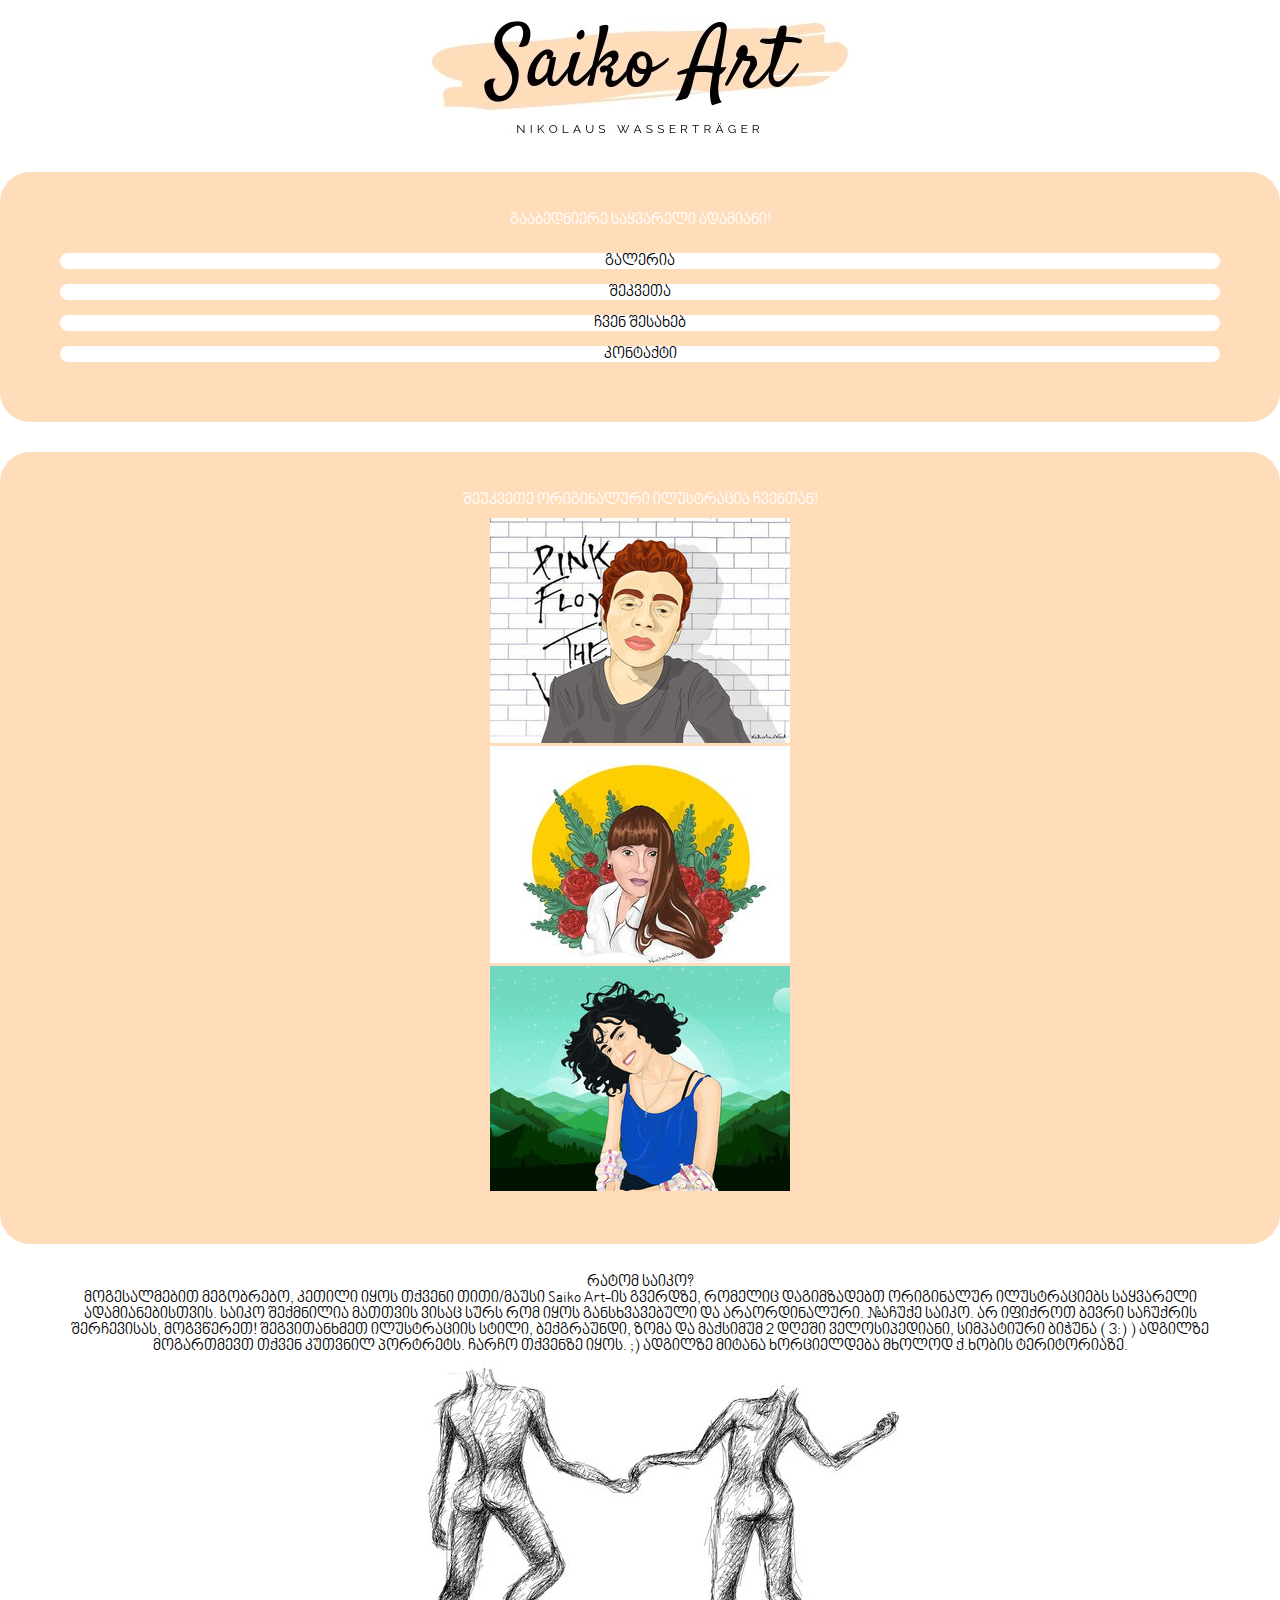
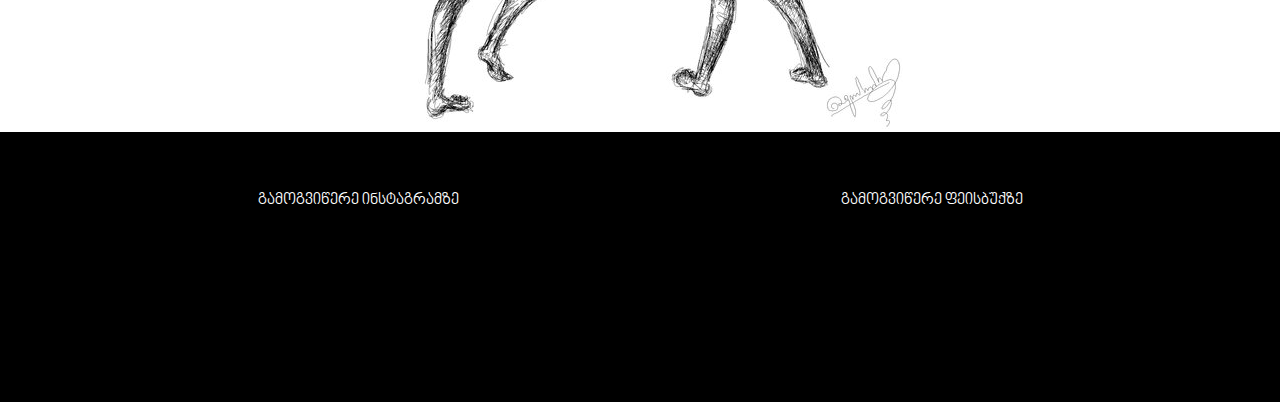
==== index.html @ 6c52dcac "saboloo proeqti" ====
<!DOCTYPE html>
<html>
<head>
	<title>Saiko Art</title>
	<link rel="icon" type="image/png" href="images/icons/logo.ico"/>

	<link rel="stylesheet" type="text/css" href="style/reset.css"> 
	<link rel="stylesheet" href="https://stackpath.bootstrapcdn.com/bootstrap/4.1.3/css/bootstrap.min.css" integrity="sha384-MCw98/SFnGE8fJT3GXwEOngsV7Zt27NXFoaoApmYm81iuXoPkFOJwJ8ERdknLPMO" crossorigin="anonymous">
	<link rel="stylesheet" type="text/css" href="style/fonts.css">

	<link rel="stylesheet" type="text/css" href="style/main.css"> 


</head>


<body class="nino-mtavruli">
	
    <section class="logo-img" >
    	<img src="images/logo.jpg">
    </section> 
    
    <section class="container">
    	<h2>გააბედნიერე საყვარელი ადამიანი!</h2>
    	 <div class="row">
    	 	<div class="col container-item">
    	 		<h4><a href="Gallery.html">გალერია</a></h4>
    	 	</div>
    	 <div class="col container-item">
    	 		<h4> <a href="order.html">შეკვეთა</a></h4>
    	 	</div>
    	   <div class="col container-item">
    	 		<h4> <a href="about.html">ჩვენ შესახებ</a></h4>
    	 	</div>
    	 	<div class="col container-item">
    	 		<h4> <a href="contact.html">კონტაქტი</a></h4>
    	 	</div>
	</div>
    </section>

    
    <section class="container-fluid">
    	<h2>შეუკვეთე ორიგინალური ილუსტრაცია ჩვენთან!</h2>
    <div class="row">
    	
    	<div class="col img"> <img src="images/luka.jpg"></div>
    	<div class="col img"> <img src="images/tamo.jpg"></div>
    	<div class="col img"> <img src="images/salo.jpg"></div>
	    
	</div>
    </section>

    <section class="article">
    	<h1> რატომ საიკო? </h1>
    	   <P>მოგესალმებით მეგობრებო, კეთილი იყოს თქვენი თითი/მაუსი Saiko Art-ის გვერდზე, რომელიც დაგიმზადებთ ორიგინალურ ილუსტრაციებს საყვარელი ადამიანებისთვის. საიკო შექმნილია მათთვის ვისაც სურს რომ იყოს განსხვავებული და არაორდინალური. #აჩუქე საიკო. არ იფიქროთ ბევრი საჩუქრის შერჩევისას, მოგვწერეთ! შეგვითანხმეთ ილუსტრაციის სტილი, ბექგრაუნდი, ზომა და მაქსიმუმ 2 დღეში ველოსიპედიანი, სიმპატიური ბიჭუნა ( 3:) ) ადგილზე მოგართმევთ თქვენ კუთვნილ პორტრეტს. ჩარჩო თქვენზე იყოს. ;) ადგილზე მიტანა ხორციელდება მხოლოდ ქ.ხობის ტერიტორიაზე. </P>


    </section>


    <section class="logo-img">
    	<img src="images/background.jpg">
    	
    </section>



<footer>
	<div class="display-inline-block left">
		<ul>
		<li class="display-inline-block"><a target="blank" href="https://www.instagram.com/nika_wassertrager/" class="playfair-font">გამოგვიწერე ინსტაგრამზე</a></li>
	</ul>
</div>
<div class="display-inline-block right">
	<ul>
			<li class="display-inline-block"><a target="blank" href="https://facebook.com/SaikoArt25/" class="playfair-font">გამოგვიწერე ფეისბუქზე</a></li><!--
			--><li class="display-inline-block"><a href="#"><i class="fab fa-facebook-f"></i></a></li><!--
		    --><li class="display-inline-block"><a href="#"><i class="fab fa-twitter"></i></a></li><!--
		--><li class="display-inline-block"><a href="#"><i class="fas fa-camera-retro"></i></a></li>
	</ul>
</div>
</footer>



   




<script src="https://code.jquery.com/jquery-3.3.1.slim.min.js" integrity="sha384-q8i/X+965DzO0rT7abK41JStQIAqVgRVzpbzo5smXKp4YfRvH+8abtTE1Pi6jizo" crossorigin="anonymous"></script>
<script src="https://cdnjs.cloudflare.com/ajax/libs/popper.js/1.14.3/umd/popper.min.js" integrity="sha384-ZMP7rVo3mIykV+2+9J3UJ46jBk0WLaUAdn689aCwoqbBJiSnjAK/l8WvCWPIPm49" crossorigin="anonymous"></script>
<script src="https://stackpath.bootstrapcdn.com/bootstrap/4.1.3/js/bootstrap.min.js" integrity="sha384-ChfqqxuZUCnJSK3+MXmPNIyE6ZbWh2IMqE241rYiqJxyMiZ6OW/JmZQ5stwEULTy" crossorigin="anonymous"></script>
</body>
</html>
---- style/fonts.css ----
@font-face {
    font-family: 'BPG Nino Mtavruli';
    src: url('../fonts/bpg-nino-mtavruli-webfont.eot'); /* IE9 Compat Modes */
    src: url('../fonts/bpg-nino-mtavruli-webfont.eot?#iefix') format('embedded-opentype'), /* IE6-IE8 */
         url('../fonts/bpg-nino-mtavruli-webfont.woff2') format('woff2'), /* Super Modern Browsers */
         url('../fonts/bpg-nino-mtavruli-webfont.woff') format('woff'), /* Pretty Modern Browsers */
         url('../fonts/bpg-nino-mtavruli-webfont.ttf') format('truetype'), /* Safari, Android, iOS */
         url('../fonts/bpg-nino-mtavruli-webfont.svg#bpg_nino_mtavruliregular') format('svg'); /* Legacy iOS */
}
---- style/main.css ----
body {
	font-family: 'BPG Nino Mtavruli';
}


.container {
	background-color:#FFDDBB;
	padding:40px;
	margin-bottom:30px;
	text-align:center;
	color:#fff;
	margin-top:30px;
	border-radius:30px;
	
}

h4 {
	margin-top:15px;
    text-decoration: none;
}

.container-fluid {
	background-color:#FFDDBB;
	padding:40px;
	text-align:center;
	color:#fff;
	border-radius:30px;
}


.logo-img {
	text-align:center;


}

.container-item {
	background-color:#fff;
	border:0px solid black;
	color:#000;
	text-align:center;
	border-radius:30px;
	text-decoration:none;
	margin:10px;

}

body {

}

.row {
	text-decoration:none;
	padding:10px;
}

h1 {
	text-align:center;
	margin-top:30px;
}

p {
	text-align:center;
	margin-right:50px;
	margin-left:50px;
}

footer {
	background-color:black;
	height:150px;
	text-align:center;
	color:white;
	padding:60px;
	

}

.image {
	text-align:center;

}

.display-inline-block {
	display: inline-block;
}

a {
	color: inherit;
	text-decoration: none;
}

a:hover {
	opacity: 0.5;
	text-decoration:none;
	color:#FFDDBB;
}


footer .left {
	width: 50%;
	text-align: left;


	footer .right {
	width: 49%;
	text-align: right;
}



footer li {
	margin-right: 15px;
}

footer .left li:last-child {
	margin-right: 0;
}

footer .right li:last-child {
	margin-right: 0;
}
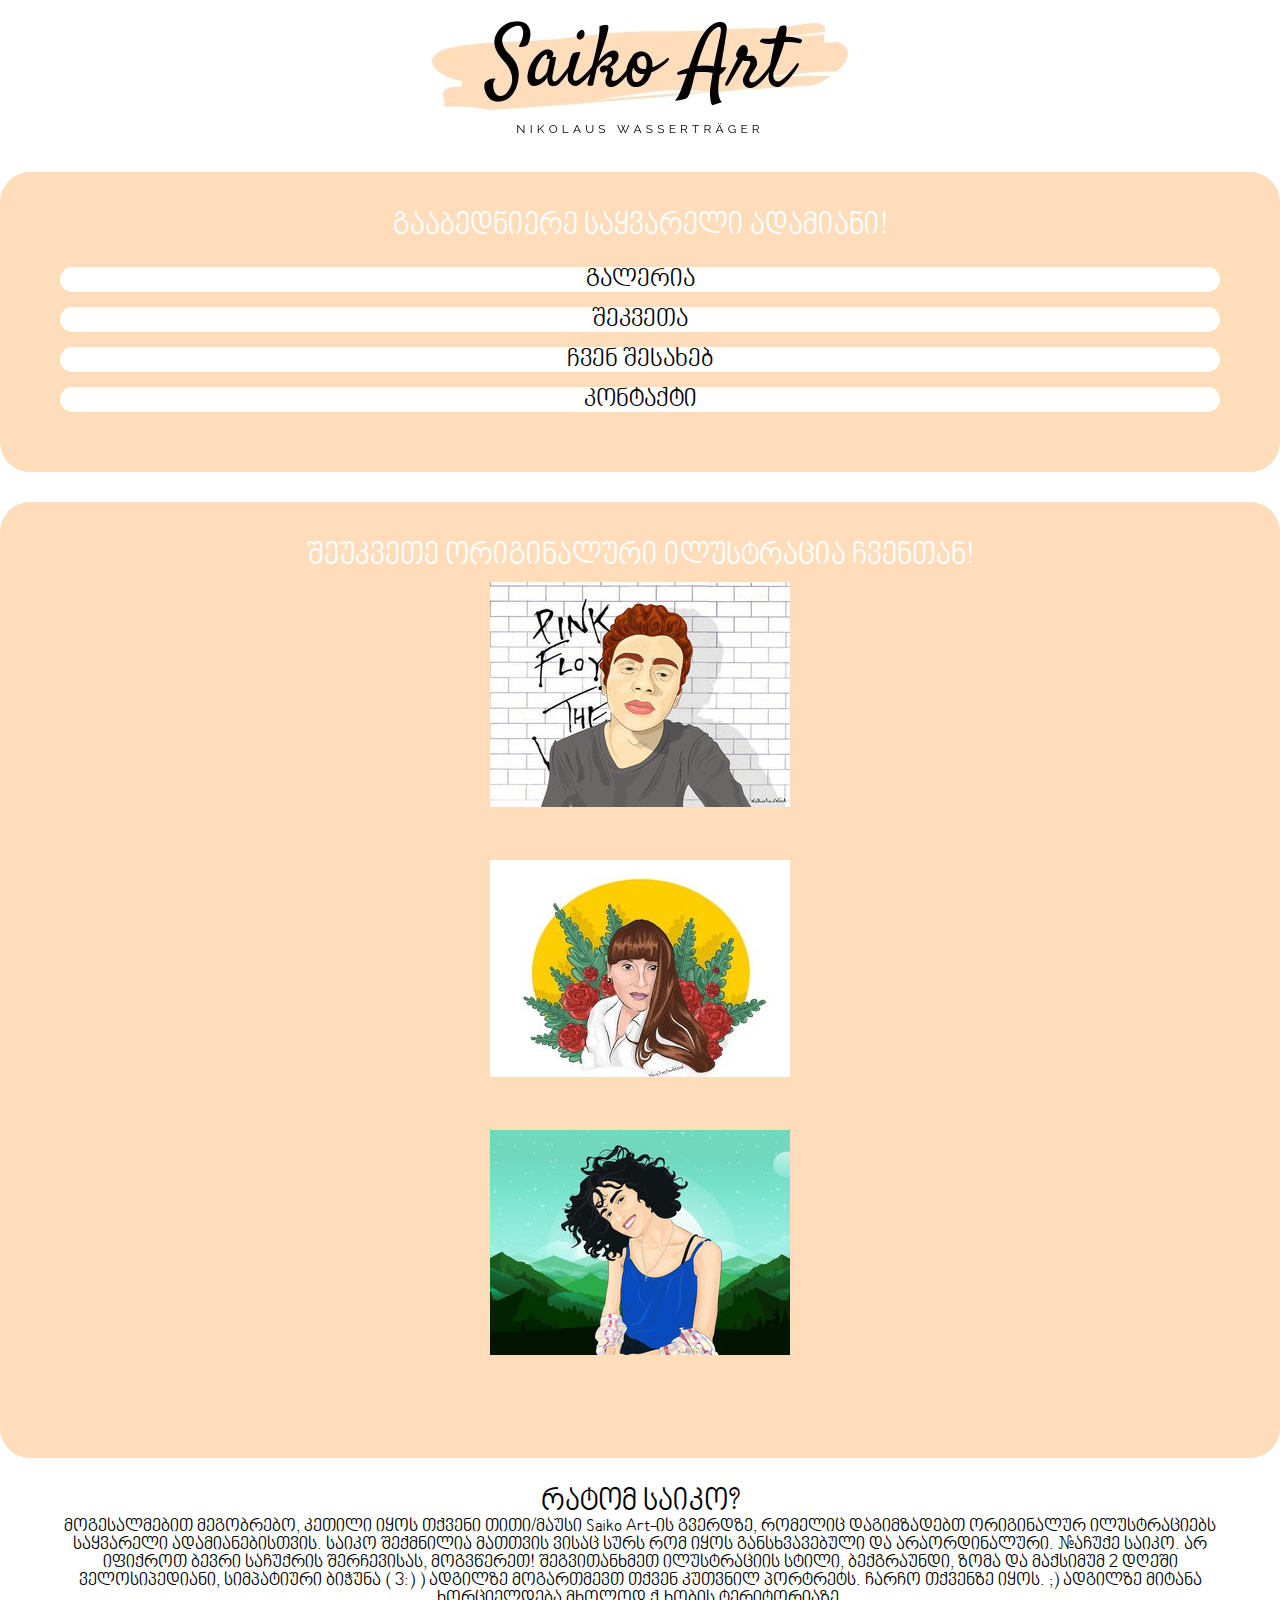
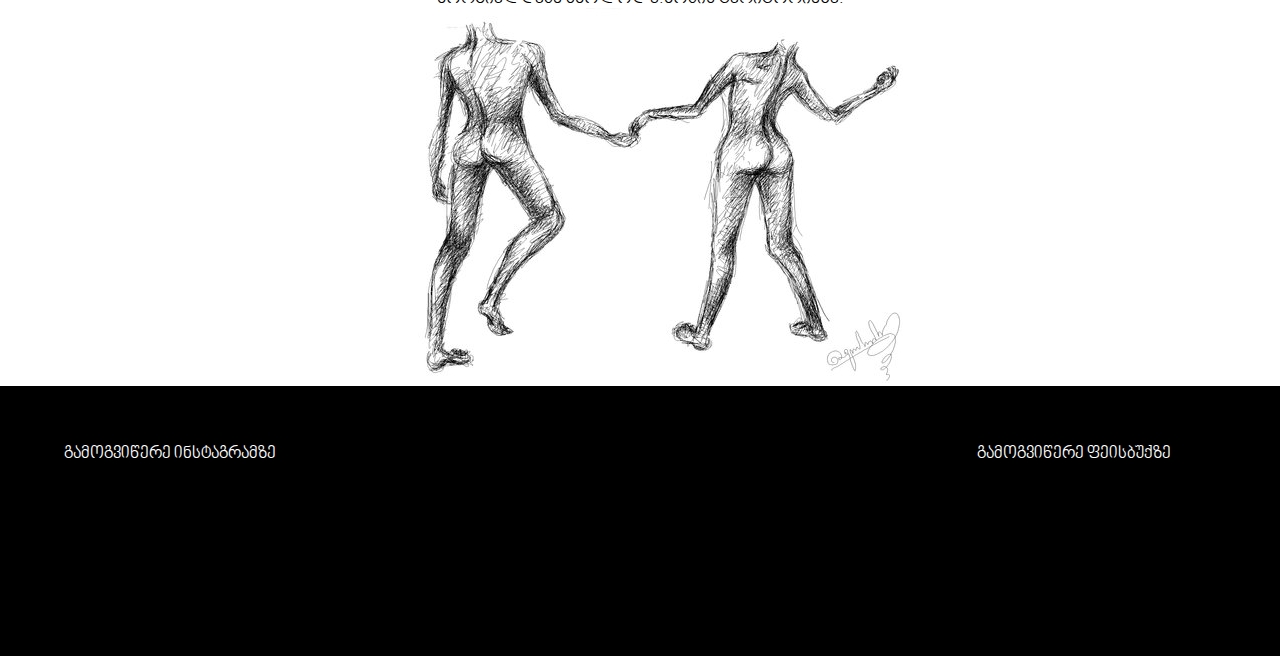
==== commit ce9699b3: "Update index.html" ====
--- a/index.html
+++ b/index.html
@@ -24,7 +24,7 @@
     	<h2>გააბედნიერე საყვარელი ადამიანი!</h2>
     	 <div class="row">
     	 	<div class="col container-item">
-    	 		<h4><a href="Gallery.html">გალერია</a></h4>
+    	 		<h4><a href="gallery.html">გალერია</a></h4>
     	 	</div>
     	 <div class="col container-item">
     	 		<h4> <a href="order.html">შეკვეთა</a></h4>
@@ -92,4 +92,4 @@
 <script src="https://cdnjs.cloudflare.com/ajax/libs/popper.js/1.14.3/umd/popper.min.js" integrity="sha384-ZMP7rVo3mIykV+2+9J3UJ46jBk0WLaUAdn689aCwoqbBJiSnjAK/l8WvCWPIPm49" crossorigin="anonymous"></script>
 <script src="https://stackpath.bootstrapcdn.com/bootstrap/4.1.3/js/bootstrap.min.js" integrity="sha384-ChfqqxuZUCnJSK3+MXmPNIyE6ZbWh2IMqE241rYiqJxyMiZ6OW/JmZQ5stwEULTy" crossorigin="anonymous"></script>
 </body>
-</html>+</html>
--- a/style/main.css
+++ b/style/main.css
@@ -98,7 +98,8 @@
 
 footer .left {
 	width: 50%;
-	text-align: left;
+	text-align: left; 
+}
 
 
 	footer .right {
@@ -118,4 +119,151 @@
 
 footer .right li:last-child {
 	margin-right: 0;
-}+}
+
+.col.img {
+margin-bottom:50px;
+}
+
+.container-item.button {
+	margin:auto;
+	width:300px;
+}
+
+
+
+/* Extra small devices (phones, less than 768px) */
+/* No media query since this is the default in Bootstrap */
+
+/* Small devices (tablets, 768px and up) */
+@media (min-width:320px) { 
+
+
+p {
+	font-size:50px;
+
+
+}
+
+
+h4 {
+
+
+font-size:80px;
+
+}
+
+
+li {
+	font-size:32px;
+}
+
+
+
+h2 {
+
+    font-size:80px;
+
+
+}
+
+
+
+ h1 {
+
+     font-size:100px;
+
+ }
+
+
+}
+/* Medium devices (desktops, 992px and up) */
+@media (min-width:992px) { 
+
+p   {
+    
+    font-size:18px;
+
+
+ }
+
+h4 {
+
+
+font-size:26px;
+
+}
+
+
+li {
+	font-size:15px;
+}
+
+
+
+h2 {
+
+    font-size:40px;
+
+}
+
+ 
+
+
+ h1 {
+
+     font-size:30px;
+
+}
+
+}
+
+/* Large devices (large desktops, 1200px and up) */
+@media (min-width:1200px) { 
+
+
+h4 {
+
+   font-size:25px;
+
+
+}
+
+
+
+h2 {
+
+    font-size:30px;
+
+}
+
+
+p{
+    
+    font-size:18px;
+
+
+ }
+
+
+
+li {
+	font-size:17px;
+}
+
+
+
+ h1 {
+
+     font-size:30px;
+
+}
+
+
+
+
+
+
+
+
+ }
